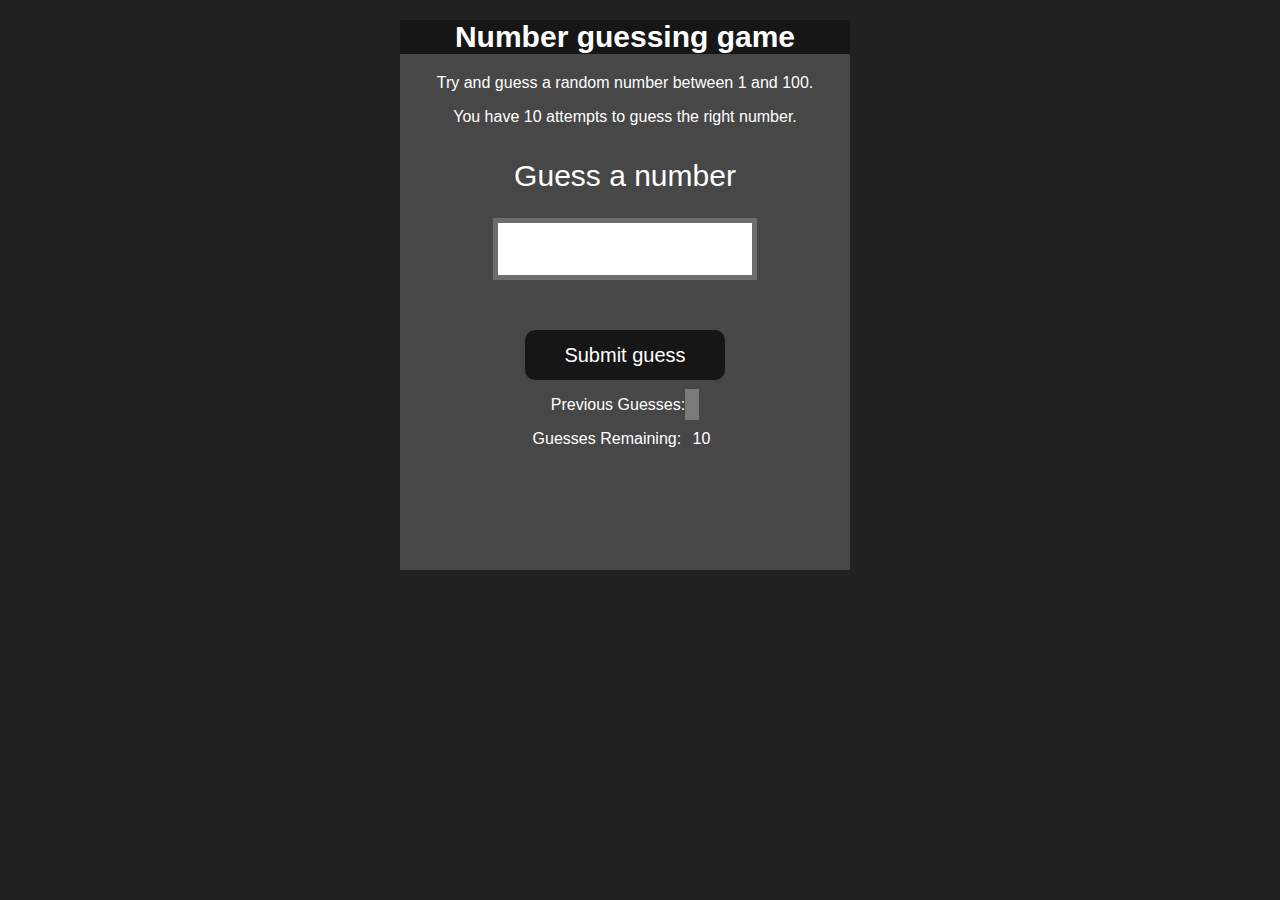
==== project4/index.html @ ff62ce99 "project 4" ====
<!DOCTYPE html>
<html lang="en">
<head>
    <meta charset="UTF-8">
    <meta name="viewport" content="width=device-width, initial-scale=1.0">
    <meta http-equiv="X-UA-Compatible" content="ie=edge">
    <title>Number Guessing Game</title>
    <link rel="stylesheet" href="style.css">
    <link rel="stylesheet" href="../styles.css">
</head>
<body>
    <div id="wrapper">
      <h1>Number guessing game</h1>
    <p>Try and guess a random number between 1 and 100.</p>
    <p>You have 10 attempts to guess the right number.</p>
    </br>
        <form class="form">
            <label2 for="guessField" id="guess">Guess a number</label>
            <input type="text" id="guessField" class="guessField">
            <input type="submit" id="subt" value="Submit guess" class="guessSubmit">
        </form>

        <div class="resultParas">
            <p >Previous Guesses: <span class="guesses"></span></p>
            <p >Guesses Remaining: <span class="lastResult">10</span></p>
            <p class="lowOrHi"></p>
        </div>
    </div>
    <script src="script.js"></script>
</body>
</html>
---- project4/style.css ----
html {
    font-family: sans-serif;
  }
  
  body {
    width: 300px;
    max-width: 750px;
    min-width: 480px;
    margin: 0 auto;
    background-color: #212121;
  }
  
  .lastResult {
    color: white;
    padding: 7px;
  }
  
  .guesses {
    color: white;
    padding: 7px;
  }
  
  button {
    background-color: #141414;
    color: #fff;
    width: 250px;
    height: 50px;
    border-radius: 25px;
    font-size: 30px;
    border-style: none;
    margin-top: 30px;
  }
  
  #subt {
    background-color: #161616;
    color: #ffffff;
    width: 200px;
    height: 50px;
    border-radius: 10px;
    font-size: 20px;
    border-style: none;
    margin-top: 50px;
    /* margin-left: 75px; */
  }
  
  #guessField {
    color: #000;
    width: 250px;
    height:50px;
    font-size: 30px;
    border-style: none;
    margin-top: 25px;
    border: 5px solid #6c6d6d;
    text-align: center;
  }
  
  #guess {
    font-size: 30px;
    margin-top: 120px;
    color: #fff;
  }
  
  .guesses {
    background-color: #7a7a7a;
  }
  
  #wrapper {
    box-sizing: border-box;
    text-align: center;
    width: 450px;
    height: 550px;
    background-color: #474747;
    color: #fff;
    font-size: 15px;
  }
  
  h1 {
    background-color: #161616;
  
    color: #fff;
    text-align: center;
  }
  
  p {
    font-size: 16px;
    text-align: center;
  }
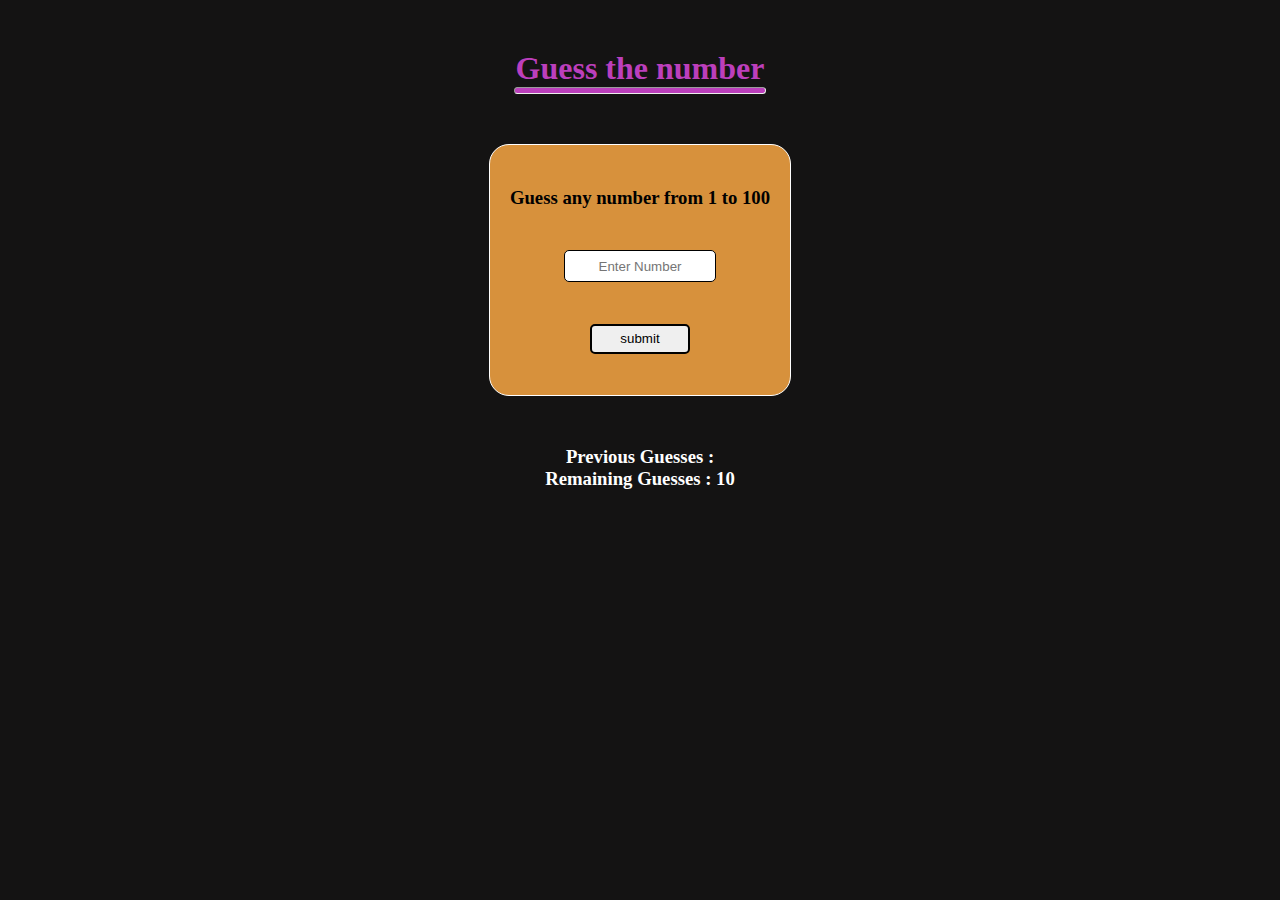
==== commit 0b605e16: "project4 complete" ====
--- a/project4/index.html
+++ b/project4/index.html
@@ -3,27 +3,22 @@
 <head>
     <meta charset="UTF-8">
     <meta name="viewport" content="width=device-width, initial-scale=1.0">
-    <meta http-equiv="X-UA-Compatible" content="ie=edge">
-    <title>Number Guessing Game</title>
+    <title>Guess the number</title>
     <link rel="stylesheet" href="style.css">
-    <link rel="stylesheet" href="../styles.css">
 </head>
 <body>
-    <div id="wrapper">
-      <h1>Number guessing game</h1>
-    <p>Try and guess a random number between 1 and 100.</p>
-    <p>You have 10 attempts to guess the right number.</p>
-    </br>
-        <form class="form">
-            <label2 for="guessField" id="guess">Guess a number</label>
-            <input type="text" id="guessField" class="guessField">
-            <input type="submit" id="subt" value="Submit guess" class="guessSubmit">
+    <div id="main-div">
+        <h1>Guess the number</h1>
+        <hr>
+        <form id="form">
+            <h3>Guess any number from 1 to 100</h3>
+            <input type="text" class="guess" id="guessNumber" placeholder="Enter Number">
+            <button type="text" class="submit" id="submitButton">submit</button>
         </form>
-
-        <div class="resultParas">
-            <p >Previous Guesses: <span class="guesses"></span></p>
-            <p >Guesses Remaining: <span class="lastResult">10</span></p>
-            <p class="lowOrHi"></p>
+        <div id="info">
+            <h3 class="ListOfPrev">Previous Guesses : <span id="prevGuess"></span></h3>
+            <h3 class="cntGuess">Remaining Guesses : <span id="remGuess">10</span></h3>
+            <h1 id="result"></h1>
         </div>
     </div>
     <script src="script.js"></script>
--- a/project4/style.css
+++ b/project4/style.css
@@ -1,88 +1,70 @@
-html {
-    font-family: sans-serif;
-  }
-  
-  body {
-    width: 300px;
-    max-width: 750px;
-    min-width: 480px;
-    margin: 0 auto;
-    background-color: #212121;
-  }
-  
-  .lastResult {
-    color: white;
-    padding: 7px;
-  }
-  
-  .guesses {
-    color: white;
-    padding: 7px;
-  }
-  
-  button {
-    background-color: #141414;
-    color: #fff;
-    width: 250px;
-    height: 50px;
-    border-radius: 25px;
-    font-size: 30px;
-    border-style: none;
-    margin-top: 30px;
-  }
-  
-  #subt {
-    background-color: #161616;
-    color: #ffffff;
-    width: 200px;
-    height: 50px;
-    border-radius: 10px;
-    font-size: 20px;
-    border-style: none;
-    margin-top: 50px;
-    /* margin-left: 75px; */
-  }
-  
-  #guessField {
-    color: #000;
-    width: 250px;
-    height:50px;
-    font-size: 30px;
-    border-style: none;
-    margin-top: 25px;
-    border: 5px solid #6c6d6d;
-    text-align: center;
-  }
-  
-  #guess {
-    font-size: 30px;
-    margin-top: 120px;
-    color: #fff;
-  }
-  
-  .guesses {
-    background-color: #7a7a7a;
-  }
-  
-  #wrapper {
-    box-sizing: border-box;
-    text-align: center;
-    width: 450px;
-    height: 550px;
-    background-color: #474747;
-    color: #fff;
-    font-size: 15px;
-  }
-  
-  h1 {
-    background-color: #161616;
-  
-    color: #fff;
-    text-align: center;
-  }
-  
-  p {
-    font-size: 16px;
-    text-align: center;
-  }
-  +*{
+  margin:0px;
+  padding:0px;
+}
+body{
+  background-color:rgb(20, 19, 19);
+}
+hr{
+  background-color: rgb(188, 63, 188);
+  height:5px;
+  width:250px;
+  border-radius: 30px;
+  margin:auto;
+
+}
+#main-div{
+  background-color: rgb(20, 19, 19);
+}
+
+h1{
+  width:300px;
+  color:rgb(188, 63, 188);
+  margin:auto;
+  margin-top:50px;
+  text-align: center;
+}
+
+#form{
+  background-color:rgb(215, 145, 60);
+  width:300px;
+  height:250px;
+  border-radius: 20px;
+  border:solid 1px white; 
+  margin: 50px auto;
+  display: flex;
+  flex-direction: column;
+  justify-content: space-evenly;
+  align-items: center;
+
+}
+#guessNumber{
+  height:30px;
+  width:150px;
+  border:solid 1px black;
+  border-radius: 5px;
+  text-align: center;
+}
+#submitButton{
+    height:30px;
+    width:100px;
+    border-radius: 5px;
+    border:solid 2px black; 
+}
+h3{
+  color:white;
+  text-align:center;
+}
+form>h3{
+  color:black;
+}
+.btnDiv{
+  text-align: center;
+  margin:20px;
+}
+.btnDiv>button{
+  height:50px;
+  width:200px;
+  border-radius: 5px;
+  border:solid 2px white; 
+}